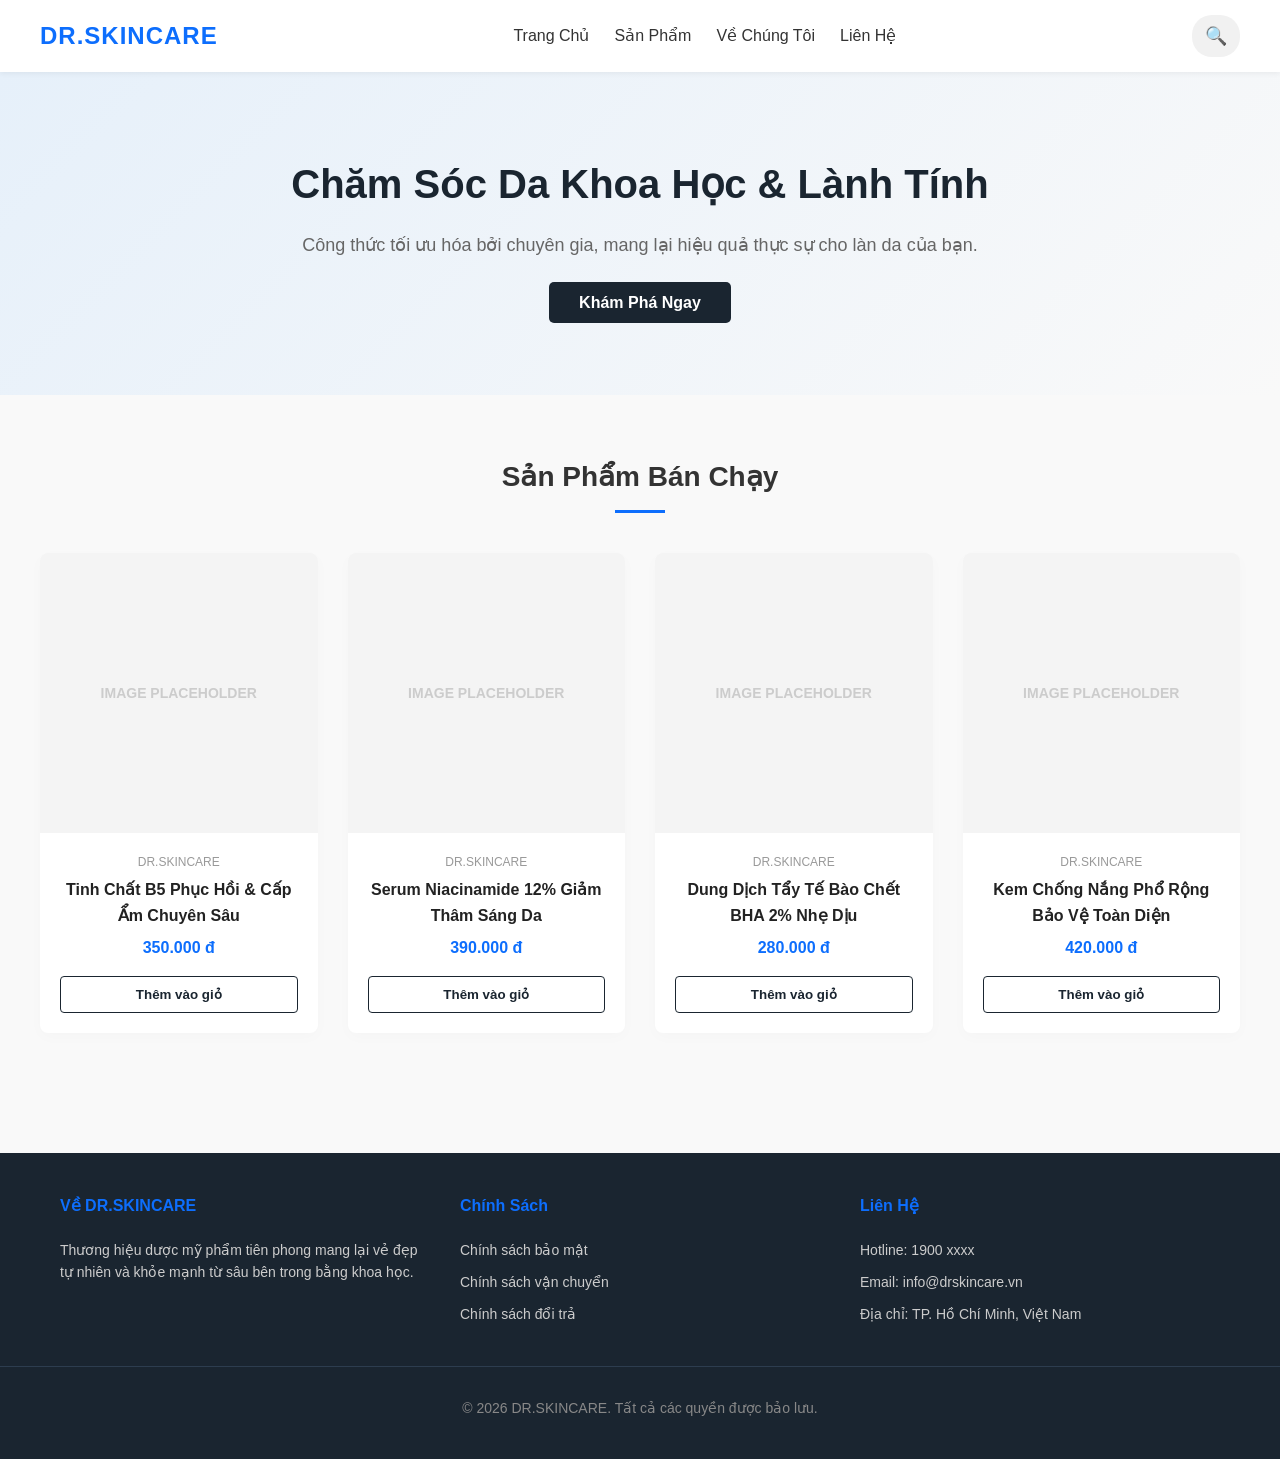
==== index.html @ 5483edde "sua file html" ====
<!DOCTYPE html>
<html lang="vi">
<head>
    <meta charset="UTF-8">
    <meta name="viewport" content="width=device-width, initial-scale=1.0">
    <link rel="stylesheet" href="style.css">
    <!-- Giao Diện Cửa Hàng Mỹ Phẩm Dược Mỹ Phẩm -->
    <title>Trang Chủ</title>
    
</head>
<body>

    <header>
        <div class="container navbar">
            <div class="logo">DR.SKINCARE</div>
            <nav class="nav-links">
                <a href="#">Trang Chủ</a>
                <a href="#">Sản Phẩm</a>
                <a href="#">Về Chúng Tôi</a>
                <a href="#">Liên Hệ</a>
            </nav>
            <!-- có thể trỏ vào tìm kiếm -->
        <div class="search-box">
            <input type="text" class="search-input" placeholder="Tìm kiếm mỹ phẩm...">
            <button class="search-btn">🔍</button>
        </div>

            <!-- test thử -->
            <!-- <div class="nav-icons">
                <span>🔍</span>
                <span>🛒 (0)</span>
            </div> -->
        </div>
    </header>

    <section class="hero">
        <div class="container hero-content">
            <h1>Chăm Sóc Da Khoa Học & Lành Tính</h1>
            <p>Công thức tối ưu hóa bởi chuyên gia, mang lại hiệu quả thực sự cho làn da của bạn.</p>
            <a href="#" class="btn-shop">Khám Phá Ngay</a>
        </div>
    </section>

    <section class="products-section container">
        <h2 class="section-title">Sản Phẩm Bán Chạy</h2>
        
        <div class="product-grid">
            
            <div class="product-card">
                <div class="product-image"></div>
                <div class="product-info">
                    <span class="product-brand">Dr.Skincare</span>
                    <h3 class="product-name">Tinh Chất B5 Phục Hồi & Cấp Ẩm Chuyên Sâu</h3>
                    <div class="product-price">350.000 đ</div>
                    <button class="btn-add-cart">Thêm vào giỏ</button>
                </div>
            </div>

            <div class="product-card">
                <div class="product-image"></div>
                <div class="product-info">
                    <span class="product-brand">Dr.Skincare</span>
                    <h3 class="product-name">Serum Niacinamide 12% Giảm Thâm Sáng Da</h3>
                    <div class="product-price">390.000 đ</div>
                    <button class="btn-add-cart">Thêm vào giỏ</button>
                </div>
            </div>

            <div class="product-card">
                <div class="product-image"></div>
                <div class="product-info">
                    <span class="product-brand">Dr.Skincare</span>
                    <h3 class="product-name">Dung Dịch Tẩy Tế Bào Chết BHA 2% Nhẹ Dịu</h3>
                    <div class="product-price">280.000 đ</div>
                    <button class="btn-add-cart">Thêm vào giỏ</button>
                </div>
            </div>

            <div class="product-card">
                <div class="product-image"></div>
                <div class="product-info">
                    <span class="product-brand">Dr.Skincare</span>
                    <h3 class="product-name">Kem Chống Nắng Phổ Rộng Bảo Vệ Toàn Diện</h3>
                    <div class="product-price">420.000 đ</div>
                    <button class="btn-add-cart">Thêm vào giỏ</button>
                </div>
            </div>

        </div>
    </section>

    <footer>
        <div class="container footer-grid">
            <div class="footer-col">
                <h4>Về DR.SKINCARE</h4>
                <p style="color: #ccc;">Thương hiệu dược mỹ phẩm tiên phong mang lại vẻ đẹp tự nhiên và khỏe mạnh từ sâu bên trong bằng khoa học.</p>
            </div>
            <div class="footer-col">
                <h4>Chính Sách</h4>
                <ul>
                    <li><a href="#">Chính sách bảo mật</a></li>
                    <li><a href="#">Chính sách vận chuyển</a></li>
                    <li><a href="#">Chính sách đổi trả</a></li>
                </ul>
            </div>
            <div class="footer-col">
                <h4>Liên Hệ</h4>
                <ul>
                    <li>Hotline: 1900 xxxx</li>
                    <li>Email: info@drskincare.vn</li>
                    <li>Địa chỉ: TP. Hồ Chí Minh, Việt Nam</li>
                </ul>
            </div>
        </div>
        <div class="footer-bottom">
            &copy; 2026 DR.SKINCARE. Tất cả các quyền được bảo lưu.
        </div>
    </footer>

</body>
</html>
---- style.css ----
/*GIAO DIỆN TRANG CHỦ*/

        /* --- CSS RESET & GENERAL STYLES --- */
        * {
            margin: 0;
            padding: 0;
            box-sizing: border-box;
            font-family: 'Segoe UI', Tahoma, Geneva, Verdana, sans-serif;
        }

        body {
            background-color: #f9f9f9;
            color: #333;
            line-height: 1.6;
        }

        a {
            text-transform: none;
            text-decoration: none;
            color: inherit;
        }

        li {
            list-style: none;
        }

        .container {
            max-width: 1200px;
            margin: 0 auto;
            padding: 0 20px;
        }

        /* --- HEADER & NAVIGATION --- */
        header {
            background-color: #ffffff;
            box-shadow: 0 2px 5px rgba(0,0,0,0.05);
            position: sticky;
            top: 0;
            z-index: 1000;
        }

        .navbar {
            display: flex;
            justify-content: space-between;
            align-items: center;
            padding: 15px 0;
        }

        .logo {
            font-size: 24px;
            font-weight: 700;
            color: #0d6efd; /* Màu chủ đạo xanh dương dịu kiểu dược mỹ phẩm */
            letter-spacing: 1px;
        }

        .nav-links {
            display: flex;
            gap: 25px;
        }

        .nav-links a {
            font-weight: 500;
            transition: color 0.3s;
        }

        .nav-links a:hover {
            color: #0d6efd;
        }

        .nav-icons {
            display: flex;
            gap: 20px;
            font-weight: 600;
            cursor: pointer;
        }

        /* --- HERO BANNER --- */
        .hero {
            background: linear-gradient(135deg, #e6f0fa 0%, #f9f9f9 100%);
            padding: 80px 0;
            text-align: center;
        }

        .hero-content h1 {
            font-size: 40px;
            margin-bottom: 15px;
            color: #1a2530;
        }

        .hero-content p {
            font-size: 18px;
            color: #666;
            margin-bottom: 30px;
        }

        .btn-shop {
            background-color: #1a2530;
            color: #fff;
            padding: 12px 30px;
            border-radius: 5px;
            font-weight: 600;
            transition: background 0.3s;
        }

        .btn-shop:hover {
            background-color: #0d6efd;
        }

        /* --- PRODUCT SECTION --- */
        .products-section {
            padding: 60px 0;
        }

        .section-title {
            text-align: center;
            font-size: 28px;
            margin-bottom: 40px;
            position: relative;
        }

        .section-title::after {
            content: '';
            display: block;
            width: 50px;
            height: 3px;
            background-color: #0d6efd;
            margin: 10px auto 0;
        }

        .product-grid {
            display: grid;
            grid-template-columns: repeat(auto-fill, minmax(260px, 1fr));
            gap: 30px;
        }

        .product-card {
            background-color: #fff;
            border-radius: 8px;
            overflow: hidden;
            box-shadow: 0 4px 15px rgba(0,0,0,0.02);
            transition: transform 0.3s, box-shadow 0.3s;
            display: flex;
            flex-direction: column;
            justify-content: space-between;
        }

        .product-card:hover {
            transform: translateY(-5px);
            box-shadow: 0 10px 20px rgba(0,0,0,0.08);
        }

        .product-image {
            background-color: #f4f4f4;
            height: 280px;
            display: flex;
            align-items: center;
            justify-content: center;
            position: relative;
            color: #aaa;
            font-size: 14px;
        }

        /* Giả lập hình ảnh bằng CSS vững chắc */
        .product-image::before {
            content: "IMAGE PLACEHOLDER";
            font-weight: bold;
            color: #ccc;
        }

        .product-info {
            padding: 20px;
            text-align: center;
        }

        .product-brand {
            font-size: 12px;
            color: #999;
            text-transform: uppercase;
            margin-bottom: 5px;
            display: block;
        }

        .product-name {
            font-size: 16px;
            font-weight: 600;
            color: #222;
            margin-bottom: 10px;
            height: 48px; /* Giới hạn 2 dòng chữ */
            overflow: hidden;
        }

        .product-price {
            font-size: 16px;
            color: #0d6efd;
            font-weight: 700;
            margin-bottom: 15px;
        }

        .btn-add-cart {
            width: 100%;
            background-color: transparent;
            border: 1px solid #1a2530;
            color: #1a2530;
            padding: 10px;
            border-radius: 4px;
            cursor: pointer;
            font-weight: 600;
            transition: all 0.3s;
        }

        .btn-add-cart:hover {
            background-color: #1a2530;
            color: #fff;
        }

        /* --- FOOTER --- */
        footer {
            background-color: #1a2530;
            color: #fff;
            padding: 40px 0;
            margin-top: 60px;
            font-size: 14px;
        }

        .footer-grid {
            display: grid;
            grid-template-columns: repeat(auto-fit, minmax(200px, 1fr));
            gap: 40px;
        }

        .footer-col h4 {
            font-size: 16px;
            margin-bottom: 20px;
            color: #0d6efd;
        }

        .footer-col ul li {
            margin-bottom: 10px;
            color: #ccc;
        }

        .footer-bottom {
            text-align: center;
            padding-top: 30px;
            margin-top: 30px;
            border-top: 1px solid #2d3d4f;
            color: #888;
        }

        /* Responsive di động */
        @media (max-width: 768px) {
            .nav-links {
                display: none; /* Ẩn menu trên mobile để đơn giản hóa */
            }
            .hero-content h1 {
                font-size: 28px;
            }
        }
/* Khung chứa thanh tìm kiếm */
.search-box {
    display: flex;
    align-items: center;
    position: relative;
    background-color: #f1f1f1;
    border-radius: 20px;
    padding: 5px;
    overflow: hidden;
}

/* Ô nhập liệu mặc định sẽ có chiều rộng bằng 0 (bị ẩn) */
.search-input {
    width: 0;
    border: none;
    outline: none;
    background: none;
    font-size: 14px;
    padding: 0;
    /* Tạo hiệu ứng chuyển động mượt mà trong 0.4 giây */
    transition: width 0.4s ease, padding 0.4s ease; 
}

/* Nút kính lúp */
.search-btn {
    background: none;
    border: none;
    cursor: pointer;
    font-size: 18px;
    padding: 5px 8px;
    display: flex;
    align-items: center;
    justify-content: center;
}

/* KHI RÊ CHUỘT VÀO: Ô nhập liệu tự động dài ra */
.search-box:hover .search-input,
.search-input:focus {
    width: 180px; /* Độ dài khi mở rộng ra */
    padding: 0 10px;
}
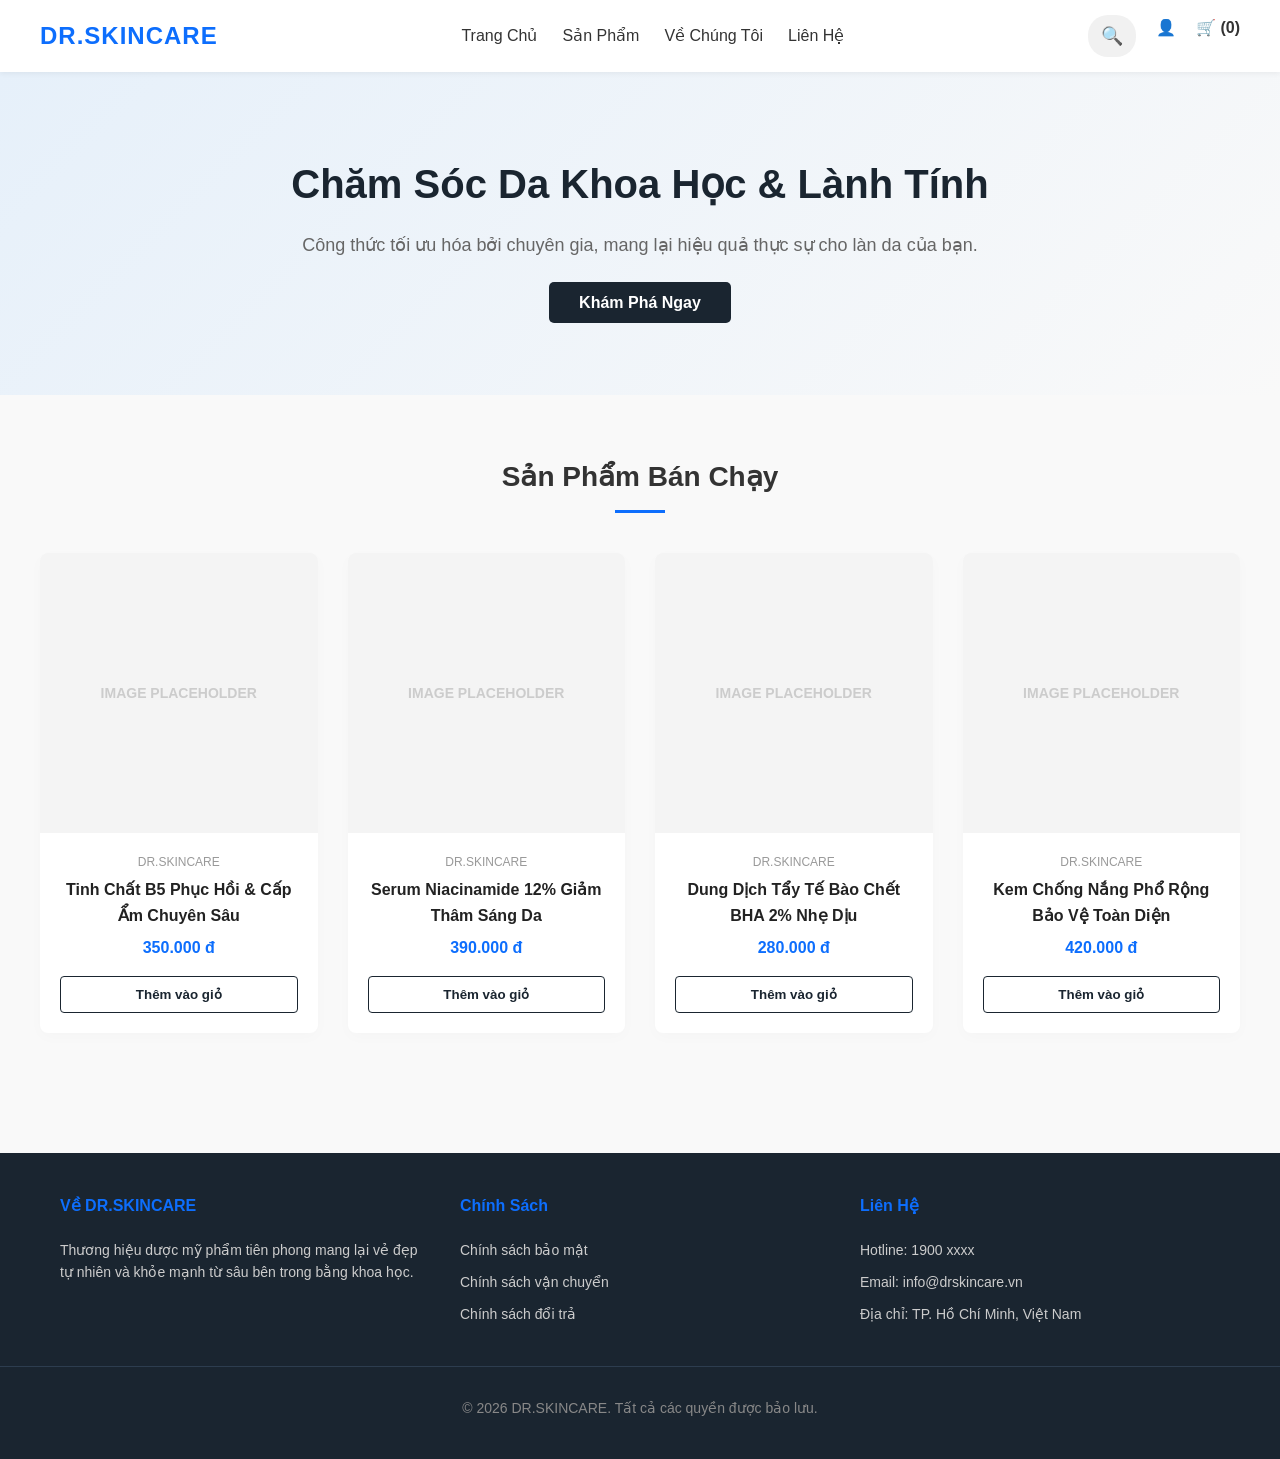
==== commit e26623b5: "sua lan 2" ====
--- a/index.html
+++ b/index.html
@@ -11,27 +11,33 @@
 <body>
 
     <header>
-        <div class="container navbar">
-            <div class="logo">DR.SKINCARE</div>
-            <nav class="nav-links">
-                <a href="#">Trang Chủ</a>
-                <a href="#">Sản Phẩm</a>
-                <a href="#">Về Chúng Tôi</a>
-                <a href="#">Liên Hệ</a>
-            </nav>
-            <!-- có thể trỏ vào tìm kiếm -->
-        <div class="search-box">
-            <input type="text" class="search-input" placeholder="Tìm kiếm mỹ phẩm...">
-            <button class="search-btn">🔍</button>
-        </div>
+    <div class="container navbar">
+        <div class="logo">DR.SKINCARE</div>
 
-            <!-- test thử -->
-            <!-- <div class="nav-icons">
-                <span>🔍</span>
-                <span>🛒 (0)</span>
+        <ul class="nav-links">
+            <li><a href="index.html">Trang Chủ</a></li>
+            <li><a href="product.html">Sản Phẩm</a></li>
+            <li><a href="#">Về Chúng Tôi</a></li>
+            <li><a href="#">Liên Hệ</a></li>
+        </ul>
+
+        <div class="nav-icons">
+            <div class="search-box">
+                <input type="text" class="search-input" placeholder="Tìm kiếm...">
+                <button class="search-btn">🔍</button>
+            </div>
+            
+            <a href="#" class="account-btn">👤</a>
+
+            <a href="#" class="cart-btn">🛒 (0)</a>
+            <!-- <div class="auth-buttons">
+                <a href="#" class="btn-signin">Sign In</a>
+                <span class="auth-divider">/</span>
+                <a href="#" class="btn-signup">Sign Up</a>
             </div> -->
         </div>
-    </header>
+    </div>
+</header>
 
     <section class="hero">
         <div class="container hero-content">
--- a/style.css
+++ b/style.css
@@ -1,4 +1,4 @@
-/*GIAO DIỆN TRANG CHỦ*/
+/* GIAO DIỆN TRANG CHỦ */
 
         /* --- CSS RESET & GENERAL STYLES --- */
         * {
@@ -297,3 +297,223 @@
     width: 180px; /* Độ dài khi mở rộng ra */
     padding: 0 10px;
 }
+
+/* ==========================================================================
+   CSS DÀNH RIÊNG CHO TRANG SẢN PHẨM (PRODUCT LISTING PAGE)
+   ========================================================================== */
+
+/* 1. Thanh điều hướng phụ (Breadcrumb) */
+.breadcrumb-container {
+    background-color: #f1f5f9;
+    padding: 12px 0;
+    font-size: 14px;
+    border-bottom: 1px solid #e2e8f0;
+}
+
+.breadcrumb {
+    max-width: 1200px;
+    margin: 0 auto;
+    padding: 0 20px;
+    color: #64748b;
+}
+
+.breadcrumb a {
+    color: #475569;
+    text-decoration: none;
+    transition: color 0.2s ease;
+}
+
+.breadcrumb a:hover {
+    color: #0d6efd;
+}
+
+.breadcrumb span {
+    color: #1e293b;
+    font-weight: 500;
+}
+
+/* 2. Bố cục chính Grid 2 cột: Sidebar Bộ lọc & Vùng sản phẩm */
+.product-page-layout {
+    display: grid;
+    grid-template-columns: 260px 1fr;
+    gap: 40px;
+    max-width: 1200px;
+    margin: 40px auto;
+    padding: 0 20px; /* Sửa lỗi chạm sát mép màn hình */
+}
+
+/* 3. Bộ lọc bên trái (Sidebar Filter) */
+.sidebar-filter {
+    background-color: #ffffff;
+    padding: 24px;
+    border-radius: 12px;
+    height: fit-content;
+    box-shadow: 0 4px 6px -1px rgba(0, 0, 0, 0.05), 0 2px 4px -1px rgba(0, 0, 0, 0.03);
+    border: 1px solid #f1f5f9;
+}
+
+.filter-section {
+    margin-bottom: 32px;
+}
+
+.filter-section:last-child {
+    margin-bottom: 0;
+}
+
+.filter-section h3 {
+    font-size: 16px;
+    font-weight: 600;
+    color: #0f172a;
+    margin-bottom: 16px;
+    padding-bottom: 8px;
+    border-bottom: 1px solid #f1f5f9;
+    position: relative;
+}
+
+/* Thanh gạch dưới tiêu đề bộ lọc */
+.filter-section h3::after {
+    content: '';
+    position: absolute;
+    bottom: -1px;
+    left: 0;
+    width: 40px;
+    height: 2px;
+    background-color: #0d6efd;
+}
+
+.filter-section ul li {
+    margin-bottom: 12px;
+    font-size: 14px;
+    color: #334155;
+    list-style: none;
+}
+
+.filter-section ul li label {
+    display: flex;
+    align-items: center;
+    gap: 10px;
+    cursor: pointer;
+    user-select: none;
+}
+
+.filter-section ul li input[type="checkbox"],
+.filter-section ul li input[type="radio"] {
+    width: 16px;
+    height: 16px;
+    cursor: pointer;
+    accent-color: #0d6efd; /* Ép màu xanh đồng bộ thương hiệu */
+}
+
+/* 4. Vùng nội dung sản phẩm bên phải */
+.product-content {
+    display: flex;
+    flex-direction: column;
+}
+
+/* Thanh công cụ sắp xếp (Toolbar) */
+.product-toolbar {
+    display: flex;
+    justify-content: space-between;
+    align-items: center;
+    margin-bottom: 24px;
+    padding-bottom: 16px;
+    border-bottom: 1px solid #e2e8f0;
+}
+
+.product-count {
+    font-size: 15px;
+    color: #475569;
+}
+
+.product-count strong {
+    color: #0f172a;
+}
+
+.sort-options {
+    display: flex;
+    align-items: center;
+    gap: 12px;
+    font-size: 14px;
+    color: #475569;
+}
+
+.sort-options select {
+    padding: 8px 16px;
+    border: 1px solid #cbd5e1;
+    border-radius: 6px;
+    outline: none;
+    background-color: #ffffff;
+    color: #1e293b;
+    cursor: pointer;
+    font-weight: 500;
+    transition: border-color 0.2s;
+}
+
+.sort-options select:focus {
+    border-color: #0d6efd;
+}
+
+/* Khối điều hướng Phân trang (Pagination) */
+.pagination {
+    display: flex;
+    justify-content: center;
+    gap: 8px;
+    margin-top: 48px;
+}
+
+.page-item {
+    display: inline-flex;
+    align-items: center;
+    justify-content: center;
+    min-width: 40px;
+    height: 40px;
+    padding: 0 6px;
+    border: 1px solid #e2e8f0;
+    background-color: #ffffff;
+    color: #475569;
+    border-radius: 6px;
+    font-weight: 600;
+    font-size: 14px;
+    text-decoration: none;
+    transition: all 0.2s ease;
+}
+
+.page-item:hover {
+    border-color: #cbd5e1;
+    color: #0f172a;
+    background-color: #f8fafc;
+}
+
+.page-item.active {
+    background-color: #0d6efd;
+    color: #ffffff;
+    border-color: #0d6efd;
+}
+
+/* 5. Responsive tối ưu hiển thị cho Mobile & Tablet */
+@media (max-width: 992px) {
+    .product-page-layout {
+        grid-template-columns: 1fr; /* Chuyển thành 1 cột đứng */
+        gap: 24px;
+        margin: 24px auto;
+    }
+    .sidebar-filter {
+        display: none; /* Tạm thời ẩn bộ lọc sidebar trên mobile để tránh chật màn hình */
+    }
+}
+
+@media (max-width: 576px) {
+    .product-toolbar {
+        flex-direction: column;
+        align-items: flex-start;
+        gap: 12px;
+    }
+    .sort-options {
+        width: 100%;
+        justify-content: space-between;
+    }
+    .sort-options select {
+        flex-grow: 1;
+        max-width: 200px;
+    }
+}
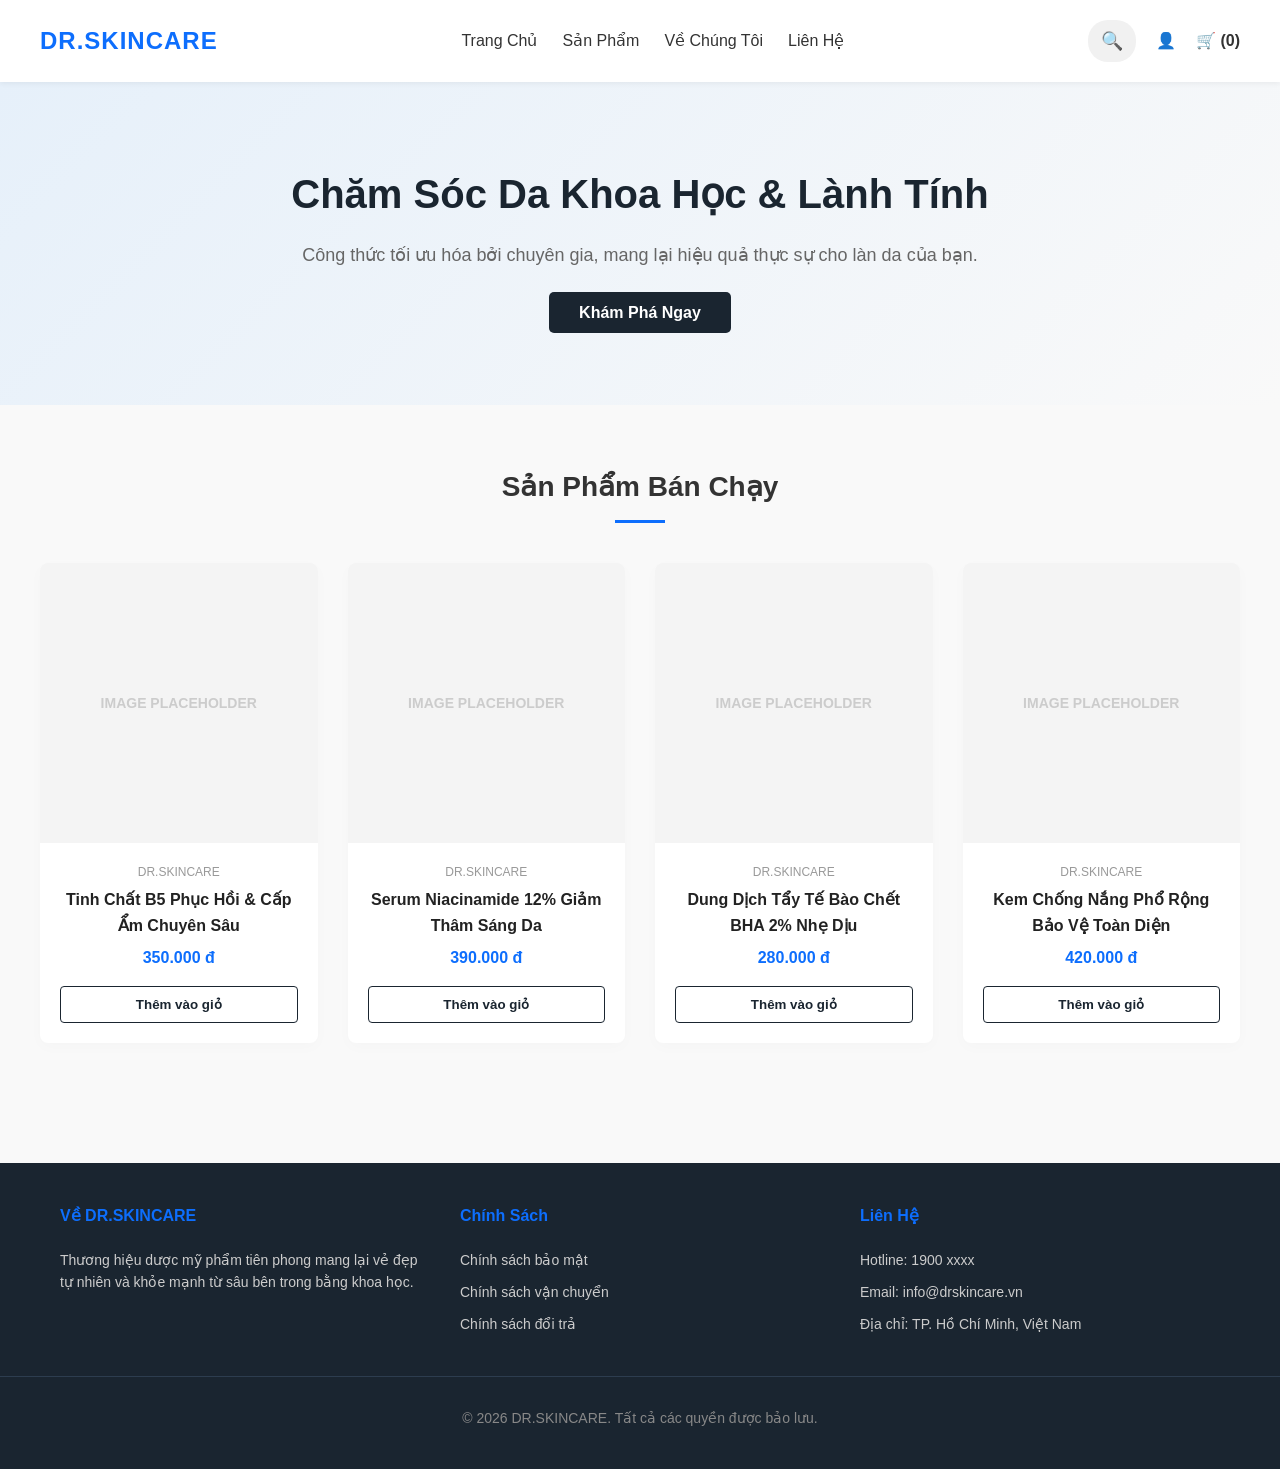
==== commit 2b590aae: "sua lan 3" ====
--- a/index.html
+++ b/index.html
@@ -30,11 +30,6 @@
             <a href="#" class="account-btn">👤</a>
 
             <a href="#" class="cart-btn">🛒 (0)</a>
-            <!-- <div class="auth-buttons">
-                <a href="#" class="btn-signin">Sign In</a>
-                <span class="auth-divider">/</span>
-                <a href="#" class="btn-signup">Sign Up</a>
-            </div> -->
         </div>
     </div>
 </header>
--- a/style.css
+++ b/style.css
@@ -39,13 +39,21 @@
             z-index: 1000;
         }
 
-        .navbar {
+        /* .navbar {
             display: flex;
             justify-content: space-between;
             align-items: center;
             padding: 15px 0;
-        }
-
+        } */
+
+        .navbar {
+    display: flex;
+    justify-content: space-between;
+    align-items: center;
+    padding: 20px 0; /* Tăng padding một chút để header thoáng hơn */
+    min-height: 70px; /* Ép một chiều cao tối thiểu cố định cho thanh điều hướng */
+    width: 100%;
+}
         .logo {
             font-size: 24px;
             font-weight: 700;
@@ -67,8 +75,16 @@
             color: #0d6efd;
         }
 
+        /* .nav-icons {
+            display: flex;
+            gap: 20px;
+            font-weight: 600;
+            cursor: pointer;
+        } */
+        
         .nav-icons {
             display: flex;
+            align-items: center; /* Thêm dòng này để căn giữa các icon với nhau */
             gap: 20px;
             font-weight: 600;
             cursor: pointer;
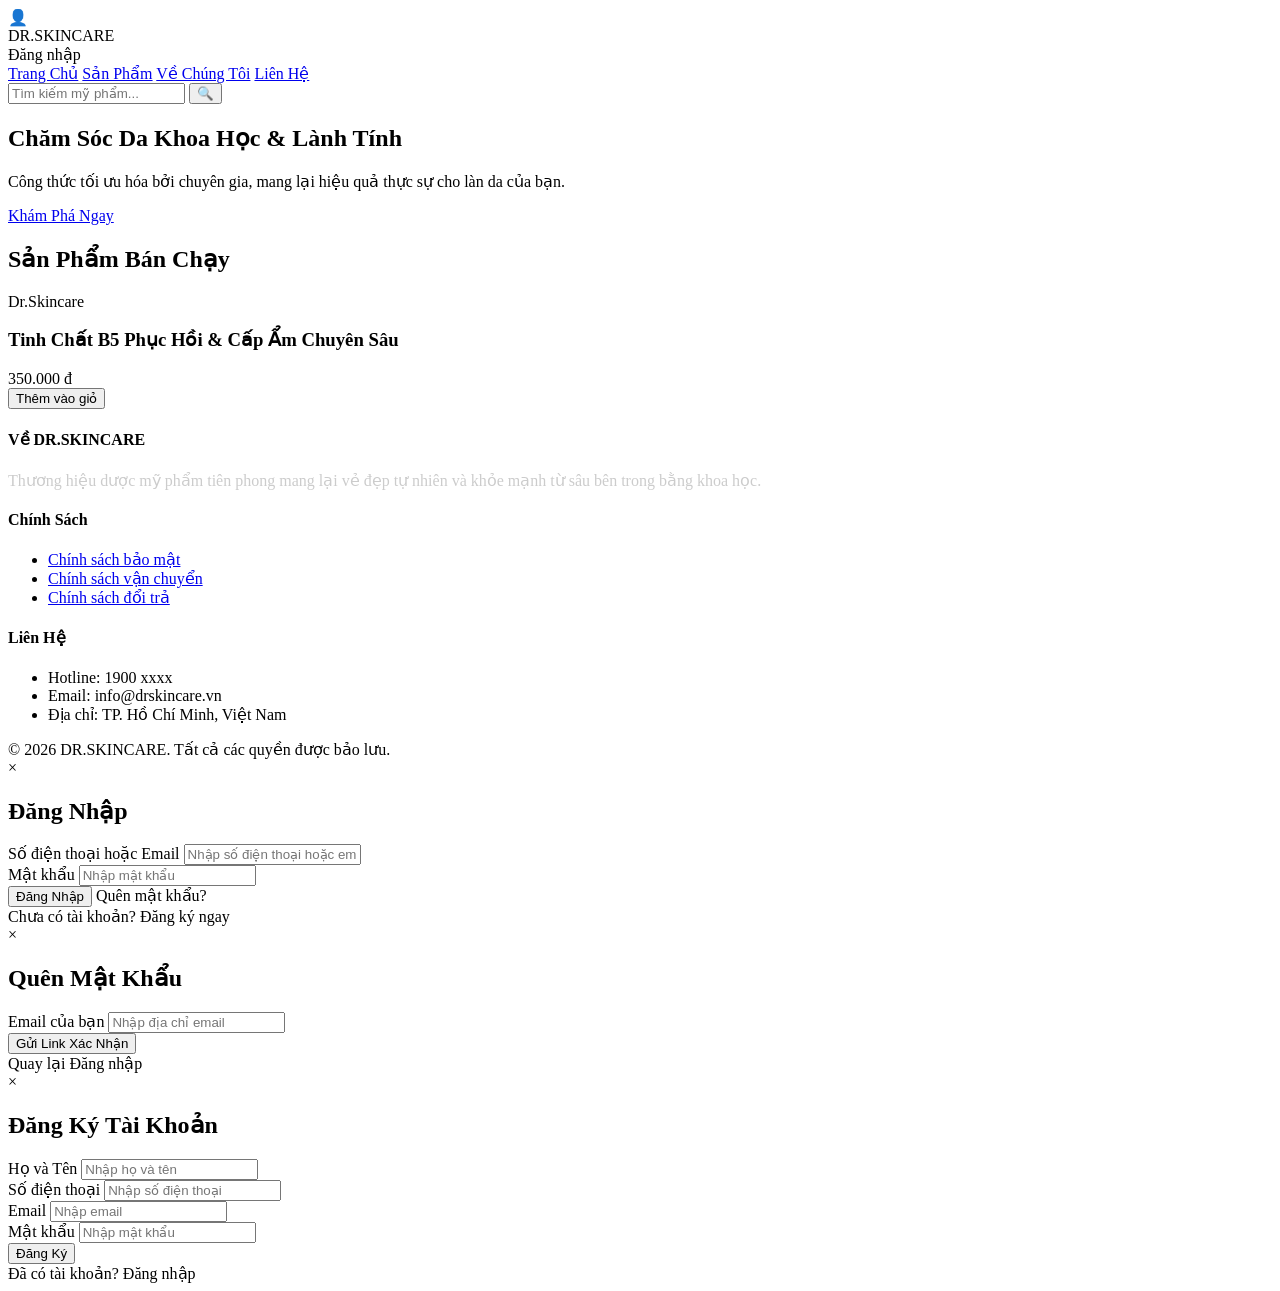
==== commit 8aada4e9: "sua lan dau" ====
--- a/index.html
+++ b/index.html
@@ -3,37 +3,35 @@
 <head>
     <meta charset="UTF-8">
     <meta name="viewport" content="width=device-width, initial-scale=1.0">
-    <link rel="stylesheet" href="style.css">
-    <!-- Giao Diện Cửa Hàng Mỹ Phẩm Dược Mỹ Phẩm -->
     <title>Trang Chủ</title>
+    <link rel="stylesheet" href="index.css">
     
 </head>
 <body>
-
     <header>
-    <div class="container navbar">
-        <div class="logo">DR.SKINCARE</div>
-
-        <ul class="nav-links">
-            <li><a href="index.html">Trang Chủ</a></li>
-            <li><a href="product.html">Sản Phẩm</a></li>
-            <li><a href="#">Về Chúng Tôi</a></li>
-            <li><a href="#">Liên Hệ</a></li>
-        </ul>
-
-        <div class="nav-icons">
+        <div class="container navbar">
+            <!-- ICON NGƯỜI + LOGO -->
+            <div class="logo-container" onclick="showLoginModal()">
+                <span class="user-icon">👤</span>
+                <div class="logo">DR.SKINCARE</div>
+                <span class="tooltip">Đăng nhập</span>
+            </div>
+           
+            <nav class="nav-links">
+                <a href="./index.html">Trang Chủ</a>
+                <a href="./product.html">Sản Phẩm</a>
+                <a href="#">Về Chúng Tôi</a>
+                <a href="#">Liên Hệ</a>
+            </nav>
+           
             <div class="search-box">
-                <input type="text" class="search-input" placeholder="Tìm kiếm...">
+                <input type="text" class="search-input" placeholder="Tìm kiếm mỹ phẩm...">
                 <button class="search-btn">🔍</button>
             </div>
-            
-            <a href="#" class="account-btn">👤</a>
+        </div>
+    </header>
 
-            <a href="#" class="cart-btn">🛒 (0)</a>
-        </div>
-    </div>
-</header>
-
+    <!-- Nội dung trang -->
     <section class="hero">
         <div class="container hero-content">
             <h1>Chăm Sóc Da Khoa Học & Lành Tính</h1>
@@ -44,9 +42,7 @@
 
     <section class="products-section container">
         <h2 class="section-title">Sản Phẩm Bán Chạy</h2>
-        
         <div class="product-grid">
-            
             <div class="product-card">
                 <div class="product-image"></div>
                 <div class="product-info">
@@ -56,37 +52,7 @@
                     <button class="btn-add-cart">Thêm vào giỏ</button>
                 </div>
             </div>
-
-            <div class="product-card">
-                <div class="product-image"></div>
-                <div class="product-info">
-                    <span class="product-brand">Dr.Skincare</span>
-                    <h3 class="product-name">Serum Niacinamide 12% Giảm Thâm Sáng Da</h3>
-                    <div class="product-price">390.000 đ</div>
-                    <button class="btn-add-cart">Thêm vào giỏ</button>
-                </div>
-            </div>
-
-            <div class="product-card">
-                <div class="product-image"></div>
-                <div class="product-info">
-                    <span class="product-brand">Dr.Skincare</span>
-                    <h3 class="product-name">Dung Dịch Tẩy Tế Bào Chết BHA 2% Nhẹ Dịu</h3>
-                    <div class="product-price">280.000 đ</div>
-                    <button class="btn-add-cart">Thêm vào giỏ</button>
-                </div>
-            </div>
-
-            <div class="product-card">
-                <div class="product-image"></div>
-                <div class="product-info">
-                    <span class="product-brand">Dr.Skincare</span>
-                    <h3 class="product-name">Kem Chống Nắng Phổ Rộng Bảo Vệ Toàn Diện</h3>
-                    <div class="product-price">420.000 đ</div>
-                    <button class="btn-add-cart">Thêm vào giỏ</button>
-                </div>
-            </div>
-
+            <!-- Thêm các product-card khác nếu cần -->
         </div>
     </section>
 
@@ -118,5 +84,71 @@
         </div>
     </footer>
 
+    <!-- MODALS -->
+    <div id="loginModal" class="modal">
+        <div class="modal-content">
+            <span class="modal-close" onclick="closeAllModals()">×</span>
+            <h2>Đăng Nhập</h2>
+            <div class="form-group">
+                <label>Số điện thoại hoặc Email</label>
+                <input type="text" class="form-input" id="login-username" placeholder="Nhập số điện thoại hoặc email">
+            </div>
+            <div class="form-group">
+                <label>Mật khẩu</label>
+                <input type="password" class="form-input" id="login-password" placeholder="Nhập mật khẩu">
+            </div>
+            <button class="btn-primary" onclick="handleLogin()">Đăng Nhập</button>
+            <span class="link-text" onclick="showForgotModal()">Quên mật khẩu?</span>
+            <div class="switch-auth">
+                Chưa có tài khoản?
+                <span class="link-text" onclick="showRegisterModal()" style="display:inline;">Đăng ký ngay</span>
+            </div>
+        </div>
+    </div>
+
+    <div id="forgotModal" class="modal">
+        <div class="modal-content">
+            <span class="modal-close" onclick="closeAllModals()">×</span>
+            <h2>Quên Mật Khẩu</h2>
+            <div class="form-group">
+                <label>Email của bạn</label>
+                <input type="email" class="form-input" id="forgot-email" placeholder="Nhập địa chỉ email">
+            </div>
+            <button class="btn-primary" onclick="sendResetLink()">Gửi Link Xác Nhận</button>
+            <div class="switch-auth">
+                Quay lại
+                <span class="link-text" onclick="showLoginModal()" style="display:inline;">Đăng nhập</span>
+            </div>
+        </div>
+    </div>
+
+    <div id="registerModal" class="modal">
+        <div class="modal-content">
+            <span class="modal-close" onclick="closeAllModals()">×</span>
+            <h2>Đăng Ký Tài Khoản</h2>
+            <div class="form-group">
+                <label>Họ và Tên</label>
+                <input type="text" class="form-input" id="reg-name" placeholder="Nhập họ và tên">
+            </div>
+            <div class="form-group">
+                <label>Số điện thoại</label>
+                <input type="text" class="form-input" id="reg-phone" placeholder="Nhập số điện thoại">
+            </div>
+            <div class="form-group">
+                <label>Email</label>
+                <input type="email" class="form-input" id="reg-email" placeholder="Nhập email">
+            </div>
+            <div class="form-group">
+                <label>Mật khẩu</label>
+                <input type="password" class="form-input" id="reg-password" placeholder="Nhập mật khẩu">
+            </div>
+            <button class="btn-primary" onclick="handleRegister()">Đăng Ký</button>
+            <div class="switch-auth">
+                Đã có tài khoản?
+                <span class="link-text" onclick="showLoginModal()" style="display:inline;">Đăng nhập</span>
+            </div>
+        </div>
+    </div>
+    <script src="index.js"></script>
 </body>
-</html>+</html>
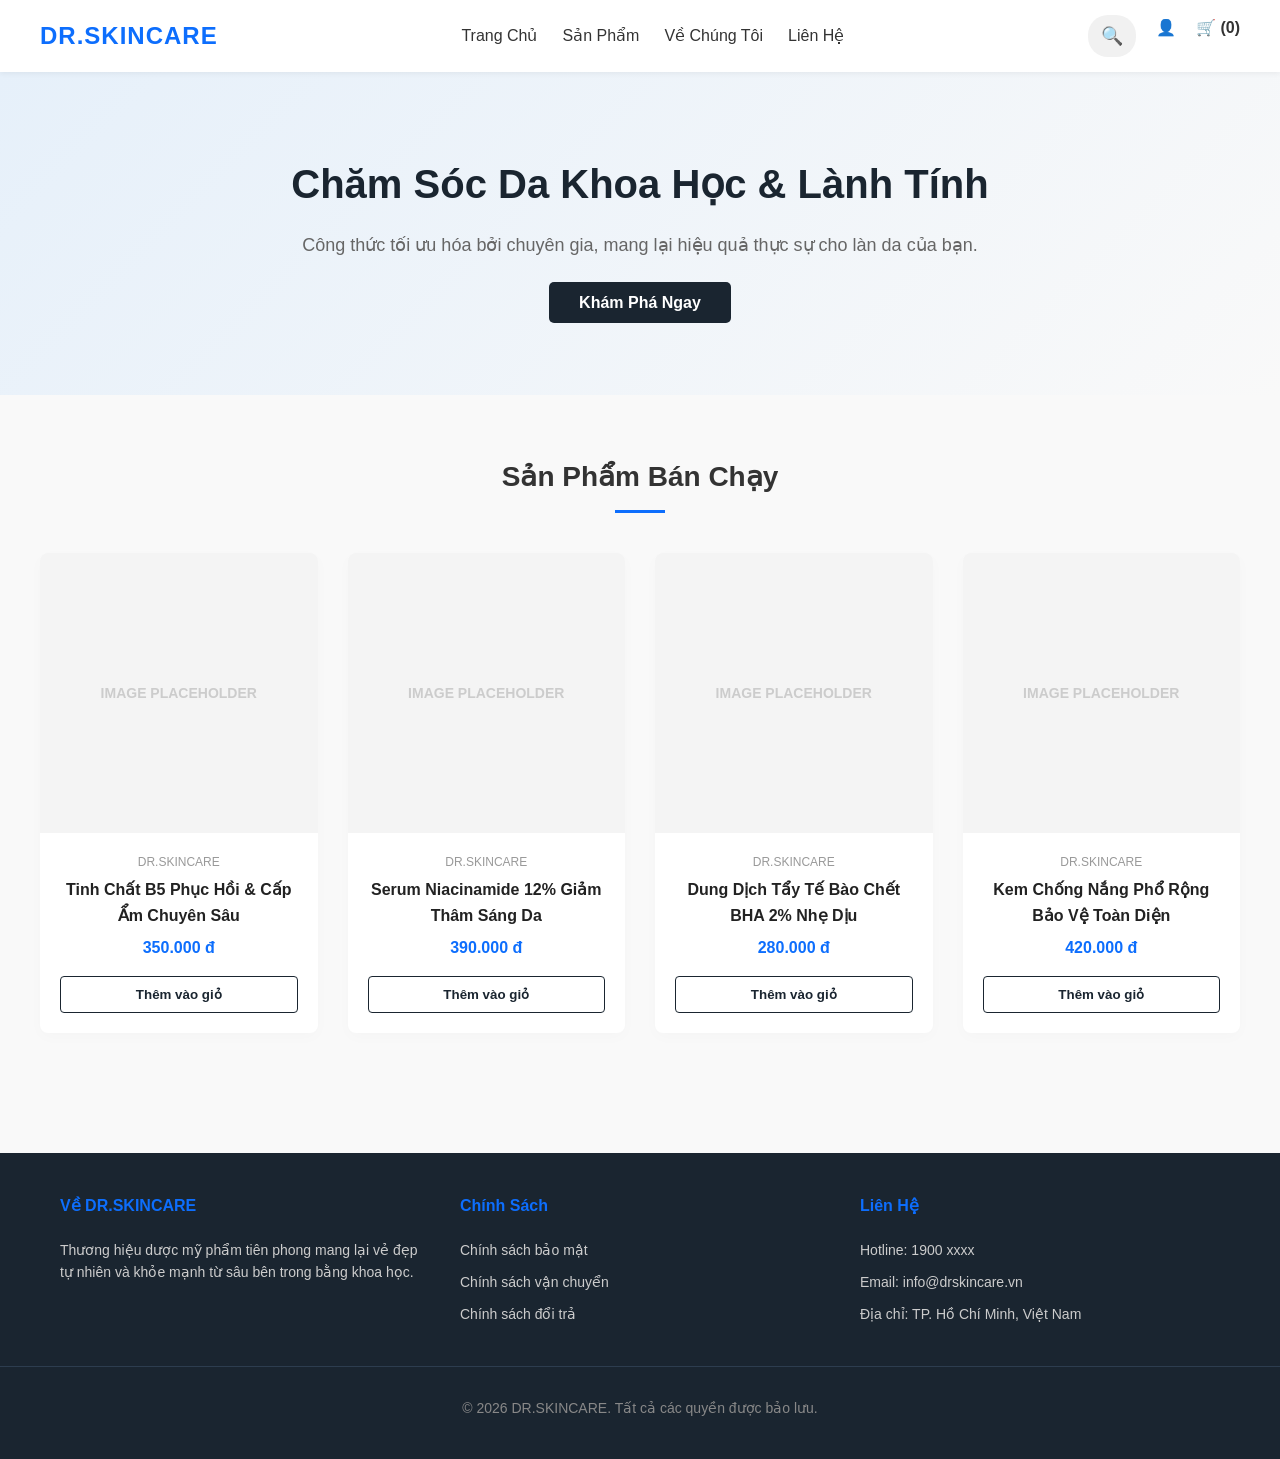
==== commit 437391d6: "update html" ====
--- a/index.html
+++ b/index.html
@@ -3,35 +3,37 @@
 <head>
     <meta charset="UTF-8">
     <meta name="viewport" content="width=device-width, initial-scale=1.0">
+    <link rel="stylesheet" href="style.css">
+    <!-- Giao Diện Cửa Hàng Mỹ Phẩm Dược Mỹ Phẩm -->
     <title>Trang Chủ</title>
-    <link rel="stylesheet" href="index.css">
     
 </head>
 <body>
+
     <header>
-        <div class="container navbar">
-            <!-- ICON NGƯỜI + LOGO -->
-            <div class="logo-container" onclick="showLoginModal()">
-                <span class="user-icon">👤</span>
-                <div class="logo">DR.SKINCARE</div>
-                <span class="tooltip">Đăng nhập</span>
-            </div>
-           
-            <nav class="nav-links">
-                <a href="./index.html">Trang Chủ</a>
-                <a href="./product.html">Sản Phẩm</a>
-                <a href="#">Về Chúng Tôi</a>
-                <a href="#">Liên Hệ</a>
-            </nav>
-           
+    <div class="container navbar">
+        <div class="logo">DR.SKINCARE</div>
+
+        <ul class="nav-links">
+            <li><a href="./index.html" target="_self">Trang Chủ</a></li>
+            <li><a href="./product.html">Sản Phẩm</a></li>
+            <li><a href="#">Về Chúng Tôi</a></li>
+            <li><a href="#">Liên Hệ</a></li>
+        </ul>
+
+        <div class="nav-icons">
             <div class="search-box">
-                <input type="text" class="search-input" placeholder="Tìm kiếm mỹ phẩm...">
+                <input type="text" class="search-input" placeholder="Tìm kiếm...">
                 <button class="search-btn">🔍</button>
             </div>
+            <!-- thêm icon tài khoản -->
+            <a href="#" class="account-btn">👤</a>
+
+            <a href="./order.html" class="cart-btn">🛒 (0)</a>
         </div>
-    </header>
+    </div>
+</header>
 
-    <!-- Nội dung trang -->
     <section class="hero">
         <div class="container hero-content">
             <h1>Chăm Sóc Da Khoa Học & Lành Tính</h1>
@@ -42,7 +44,9 @@
 
     <section class="products-section container">
         <h2 class="section-title">Sản Phẩm Bán Chạy</h2>
+        
         <div class="product-grid">
+            
             <div class="product-card">
                 <div class="product-image"></div>
                 <div class="product-info">
@@ -52,7 +56,37 @@
                     <button class="btn-add-cart">Thêm vào giỏ</button>
                 </div>
             </div>
-            <!-- Thêm các product-card khác nếu cần -->
+
+            <div class="product-card">
+                <div class="product-image"></div>
+                <div class="product-info">
+                    <span class="product-brand">Dr.Skincare</span>
+                    <h3 class="product-name">Serum Niacinamide 12% Giảm Thâm Sáng Da</h3>
+                    <div class="product-price">390.000 đ</div>
+                    <button class="btn-add-cart">Thêm vào giỏ</button>
+                </div>
+            </div>
+
+            <div class="product-card">
+                <div class="product-image"></div>
+                <div class="product-info">
+                    <span class="product-brand">Dr.Skincare</span>
+                    <h3 class="product-name">Dung Dịch Tẩy Tế Bào Chết BHA 2% Nhẹ Dịu</h3>
+                    <div class="product-price">280.000 đ</div>
+                    <button class="btn-add-cart">Thêm vào giỏ</button>
+                </div>
+            </div>
+
+            <div class="product-card">
+                <div class="product-image"></div>
+                <div class="product-info">
+                    <span class="product-brand">Dr.Skincare</span>
+                    <h3 class="product-name">Kem Chống Nắng Phổ Rộng Bảo Vệ Toàn Diện</h3>
+                    <div class="product-price">420.000 đ</div>
+                    <button class="btn-add-cart">Thêm vào giỏ</button>
+                </div>
+            </div>
+
         </div>
     </section>
 
@@ -84,71 +118,5 @@
         </div>
     </footer>
 
-    <!-- MODALS -->
-    <div id="loginModal" class="modal">
-        <div class="modal-content">
-            <span class="modal-close" onclick="closeAllModals()">×</span>
-            <h2>Đăng Nhập</h2>
-            <div class="form-group">
-                <label>Số điện thoại hoặc Email</label>
-                <input type="text" class="form-input" id="login-username" placeholder="Nhập số điện thoại hoặc email">
-            </div>
-            <div class="form-group">
-                <label>Mật khẩu</label>
-                <input type="password" class="form-input" id="login-password" placeholder="Nhập mật khẩu">
-            </div>
-            <button class="btn-primary" onclick="handleLogin()">Đăng Nhập</button>
-            <span class="link-text" onclick="showForgotModal()">Quên mật khẩu?</span>
-            <div class="switch-auth">
-                Chưa có tài khoản?
-                <span class="link-text" onclick="showRegisterModal()" style="display:inline;">Đăng ký ngay</span>
-            </div>
-        </div>
-    </div>
-
-    <div id="forgotModal" class="modal">
-        <div class="modal-content">
-            <span class="modal-close" onclick="closeAllModals()">×</span>
-            <h2>Quên Mật Khẩu</h2>
-            <div class="form-group">
-                <label>Email của bạn</label>
-                <input type="email" class="form-input" id="forgot-email" placeholder="Nhập địa chỉ email">
-            </div>
-            <button class="btn-primary" onclick="sendResetLink()">Gửi Link Xác Nhận</button>
-            <div class="switch-auth">
-                Quay lại
-                <span class="link-text" onclick="showLoginModal()" style="display:inline;">Đăng nhập</span>
-            </div>
-        </div>
-    </div>
-
-    <div id="registerModal" class="modal">
-        <div class="modal-content">
-            <span class="modal-close" onclick="closeAllModals()">×</span>
-            <h2>Đăng Ký Tài Khoản</h2>
-            <div class="form-group">
-                <label>Họ và Tên</label>
-                <input type="text" class="form-input" id="reg-name" placeholder="Nhập họ và tên">
-            </div>
-            <div class="form-group">
-                <label>Số điện thoại</label>
-                <input type="text" class="form-input" id="reg-phone" placeholder="Nhập số điện thoại">
-            </div>
-            <div class="form-group">
-                <label>Email</label>
-                <input type="email" class="form-input" id="reg-email" placeholder="Nhập email">
-            </div>
-            <div class="form-group">
-                <label>Mật khẩu</label>
-                <input type="password" class="form-input" id="reg-password" placeholder="Nhập mật khẩu">
-            </div>
-            <button class="btn-primary" onclick="handleRegister()">Đăng Ký</button>
-            <div class="switch-auth">
-                Đã có tài khoản?
-                <span class="link-text" onclick="showLoginModal()" style="display:inline;">Đăng nhập</span>
-            </div>
-        </div>
-    </div>
-    <script src="index.js"></script>
 </body>
 </html>
--- a/style.css
+++ b/style.css
@@ -0,0 +1,653 @@
+/* GIAO DIỆN TRANG CHỦ */
+
+        /* --- CSS RESET & GENERAL STYLES --- */
+        * {
+            margin: 0;
+            padding: 0;
+            box-sizing: border-box;
+            font-family: 'Segoe UI', Tahoma, Geneva, Verdana, sans-serif;
+        }
+
+        body {
+            background-color: #f9f9f9;
+            color: #333;
+            line-height: 1.6;
+        }
+
+        a {
+            text-transform: none;
+            text-decoration: none;
+            color: inherit;
+        }
+
+        li {
+            list-style: none;
+        }
+
+        .container {
+            max-width: 1200px;
+            margin: 0 auto;
+            padding: 0 20px;
+        }
+
+        /* --- HEADER & NAVIGATION --- */
+        header {
+            background-color: #ffffff;
+            box-shadow: 0 2px 5px rgba(0,0,0,0.05);
+            position: sticky;
+            top: 0;
+            z-index: 1000;
+        }
+
+        .navbar {
+            display: flex;
+            justify-content: space-between;
+            align-items: center;
+            padding: 15px 0;
+        }
+
+        .logo {
+            font-size: 24px;
+            font-weight: 700;
+            color: #0d6efd; /* Màu chủ đạo xanh dương dịu kiểu dược mỹ phẩm */
+            letter-spacing: 1px;
+        }
+
+        .nav-links {
+            display: flex;
+            gap: 25px;
+        }
+
+        .nav-links a {
+            font-weight: 500;
+            transition: color 0.3s;
+        }
+
+        .nav-links a:hover {
+            color: #0d6efd;
+        }
+
+        .nav-icons {
+            display: flex;
+            gap: 20px;
+            font-weight: 600;
+            cursor: pointer;
+        }
+
+        /* --- HERO BANNER --- */
+        .hero {
+            background: linear-gradient(135deg, #e6f0fa 0%, #f9f9f9 100%);
+            padding: 80px 0;
+            text-align: center;
+        }
+
+        .hero-content h1 {
+            font-size: 40px;
+            margin-bottom: 15px;
+            color: #1a2530;
+        }
+
+        .hero-content p {
+            font-size: 18px;
+            color: #666;
+            margin-bottom: 30px;
+        }
+
+        .btn-shop {
+            background-color: #1a2530;
+            color: #fff;
+            padding: 12px 30px;
+            border-radius: 5px;
+            font-weight: 600;
+            transition: background 0.3s;
+        }
+
+        .btn-shop:hover {
+            background-color: #0d6efd;
+        }
+
+        /* --- PRODUCT SECTION --- */
+        .products-section {
+            padding: 60px 0;
+        }
+
+        .section-title {
+            text-align: center;
+            font-size: 28px;
+            margin-bottom: 40px;
+            position: relative;
+        }
+
+        .section-title::after {
+            content: '';
+            display: block;
+            width: 50px;
+            height: 3px;
+            background-color: #0d6efd;
+            margin: 10px auto 0;
+        }
+
+        .product-grid {
+            display: grid;
+            grid-template-columns: repeat(auto-fill, minmax(260px, 1fr));
+            gap: 30px;
+        }
+
+        .product-card {
+            background-color: #fff;
+            border-radius: 8px;
+            overflow: hidden;
+            box-shadow: 0 4px 15px rgba(0,0,0,0.02);
+            transition: transform 0.3s, box-shadow 0.3s;
+            display: flex;
+            flex-direction: column;
+            justify-content: space-between;
+        }
+
+        .product-card:hover {
+            transform: translateY(-5px);
+            box-shadow: 0 10px 20px rgba(0,0,0,0.08);
+        }
+
+        .product-image {
+            background-color: #f4f4f4;
+            height: 280px;
+            display: flex;
+            align-items: center;
+            justify-content: center;
+            position: relative;
+            color: #aaa;
+            font-size: 14px;
+        }
+
+        /* Giả lập hình ảnh bằng CSS vững chắc */
+        .product-image::before {
+            content: "IMAGE PLACEHOLDER";
+            font-weight: bold;
+            color: #ccc;
+        }
+
+        .product-info {
+            padding: 20px;
+            text-align: center;
+        }
+
+        .product-brand {
+            font-size: 12px;
+            color: #999;
+            text-transform: uppercase;
+            margin-bottom: 5px;
+            display: block;
+        }
+
+        .product-name {
+            font-size: 16px;
+            font-weight: 600;
+            color: #222;
+            margin-bottom: 10px;
+            height: 48px; /* Giới hạn 2 dòng chữ */
+            overflow: hidden;
+        }
+
+        .product-price {
+            font-size: 16px;
+            color: #0d6efd;
+            font-weight: 700;
+            margin-bottom: 15px;
+        }
+
+        .btn-add-cart {
+            width: 100%;
+            background-color: transparent;
+            border: 1px solid #1a2530;
+            color: #1a2530;
+            padding: 10px;
+            border-radius: 4px;
+            cursor: pointer;
+            font-weight: 600;
+            transition: all 0.3s;
+        }
+
+        .btn-add-cart:hover {
+            background-color: #1a2530;
+            color: #fff;
+        }
+
+        /* --- FOOTER --- */
+        footer {
+            background-color: #1a2530;
+            color: #fff;
+            padding: 40px 0;
+            margin-top: 60px;
+            font-size: 14px;
+        }
+
+        .footer-grid {
+            display: grid;
+            grid-template-columns: repeat(auto-fit, minmax(200px, 1fr));
+            gap: 40px;
+        }
+
+        .footer-col h4 {
+            font-size: 16px;
+            margin-bottom: 20px;
+            color: #0d6efd;
+        }
+
+        .footer-col ul li {
+            margin-bottom: 10px;
+            color: #ccc;
+        }
+
+        .footer-bottom {
+            text-align: center;
+            padding-top: 30px;
+            margin-top: 30px;
+            border-top: 1px solid #2d3d4f;
+            color: #888;
+        }
+
+        /* Responsive di động */
+        @media (max-width: 768px) {
+            .nav-links {
+                display: none; /* Ẩn menu trên mobile để đơn giản hóa */
+            }
+            .hero-content h1 {
+                font-size: 28px;
+            }
+        }
+/* Khung chứa thanh tìm kiếm */
+.search-box {
+    display: flex;
+    align-items: center;
+    position: relative;
+    background-color: #f1f1f1;
+    border-radius: 20px;
+    padding: 5px;
+    overflow: hidden;
+}
+
+/* Ô nhập liệu mặc định sẽ có chiều rộng bằng 0 (bị ẩn) */
+.search-input {
+    width: 0;
+    border: none;
+    outline: none;
+    background: none;
+    font-size: 14px;
+    padding: 0;
+    /* Tạo hiệu ứng chuyển động mượt mà trong 0.4 giây */
+    transition: width 0.4s ease, padding 0.4s ease; 
+}
+
+/* Nút kính lúp */
+.search-btn {
+    background: none;
+    border: none;
+    cursor: pointer;
+    font-size: 18px;
+    padding: 5px 8px;
+    display: flex;
+    align-items: center;
+    justify-content: center;
+}
+
+/* KHI RÊ CHUỘT VÀO: Ô nhập liệu tự động dài ra */
+.search-box:hover .search-input,
+.search-input:focus {
+    width: 180px; /* Độ dài khi mở rộng ra */
+    padding: 0 10px;
+}
+
+/* ==========================================================================
+   CSS DÀNH RIÊNG CHO TRANG SẢN PHẨM (PRODUCT LISTING PAGE)
+   ========================================================================== */
+
+/* 1. Thanh điều hướng phụ (Breadcrumb) */
+.breadcrumb-container {
+    background-color: #f1f5f9;
+    padding: 12px 0;
+    font-size: 14px;
+    border-bottom: 1px solid #e2e8f0;
+}
+
+.breadcrumb {
+    max-width: 1200px;
+    margin: 0 auto;
+    padding: 0 20px;
+    color: #64748b;
+}
+
+.breadcrumb a {
+    color: #475569;
+    text-decoration: none;
+    transition: color 0.2s ease;
+}
+
+.breadcrumb a:hover {
+    color: #0d6efd;
+}
+
+.breadcrumb span {
+    color: #1e293b;
+    font-weight: 500;
+}
+
+/* 2. Bố cục chính Grid 2 cột: Sidebar Bộ lọc & Vùng sản phẩm */
+.product-page-layout {
+    display: grid;
+    grid-template-columns: 260px 1fr;
+    gap: 40px;
+    max-width: 1200px;
+    margin: 40px auto;
+    padding: 0 20px; /* Sửa lỗi chạm sát mép màn hình */
+}
+
+/* 3. Bộ lọc bên trái (Sidebar Filter) */
+.sidebar-filter {
+    background-color: #ffffff;
+    padding: 24px;
+    border-radius: 12px;
+    height: fit-content;
+    box-shadow: 0 4px 6px -1px rgba(0, 0, 0, 0.05), 0 2px 4px -1px rgba(0, 0, 0, 0.03);
+    border: 1px solid #f1f5f9;
+}
+
+.filter-section {
+    margin-bottom: 32px;
+}
+
+.filter-section:last-child {
+    margin-bottom: 0;
+}
+
+.filter-section h3 {
+    font-size: 16px;
+    font-weight: 600;
+    color: #0f172a;
+    margin-bottom: 16px;
+    padding-bottom: 8px;
+    border-bottom: 1px solid #f1f5f9;
+    position: relative;
+}
+
+/* Thanh gạch dưới tiêu đề bộ lọc */
+.filter-section h3::after {
+    content: '';
+    position: absolute;
+    bottom: -1px;
+    left: 0;
+    width: 40px;
+    height: 2px;
+    background-color: #0d6efd;
+}
+
+.filter-section ul li {
+    margin-bottom: 12px;
+    font-size: 14px;
+    color: #334155;
+    list-style: none;
+}
+
+.filter-section ul li label {
+    display: flex;
+    align-items: center;
+    gap: 10px;
+    cursor: pointer;
+    user-select: none;
+}
+
+.filter-section ul li input[type="checkbox"],
+.filter-section ul li input[type="radio"] {
+    width: 16px;
+    height: 16px;
+    cursor: pointer;
+    accent-color: #0d6efd; /* Ép màu xanh đồng bộ thương hiệu */
+}
+
+/* 4. Vùng nội dung sản phẩm bên phải */
+.product-content {
+    display: flex;
+    flex-direction: column;
+}
+
+/* Thanh công cụ sắp xếp (Toolbar) */
+.product-toolbar {
+    display: flex;
+    justify-content: space-between;
+    align-items: center;
+    margin-bottom: 24px;
+    padding-bottom: 16px;
+    border-bottom: 1px solid #e2e8f0;
+}
+
+.product-count {
+    font-size: 15px;
+    color: #475569;
+}
+
+.product-count strong {
+    color: #0f172a;
+}
+
+.sort-options {
+    display: flex;
+    align-items: center;
+    gap: 12px;
+    font-size: 14px;
+    color: #475569;
+}
+
+.sort-options select {
+    padding: 8px 16px;
+    border: 1px solid #cbd5e1;
+    border-radius: 6px;
+    outline: none;
+    background-color: #ffffff;
+    color: #1e293b;
+    cursor: pointer;
+    font-weight: 500;
+    transition: border-color 0.2s;
+}
+
+.sort-options select:focus {
+    border-color: #0d6efd;
+}
+
+/* Khối điều hướng Phân trang (Pagination) */
+.pagination {
+    display: flex;
+    justify-content: center;
+    gap: 8px;
+    margin-top: 48px;
+}
+
+.page-item {
+    display: inline-flex;
+    align-items: center;
+    justify-content: center;
+    min-width: 40px;
+    height: 40px;
+    padding: 0 6px;
+    border: 1px solid #e2e8f0;
+    background-color: #ffffff;
+    color: #475569;
+    border-radius: 6px;
+    font-weight: 600;
+    font-size: 14px;
+    text-decoration: none;
+    transition: all 0.2s ease;
+}
+
+.page-item:hover {
+    border-color: #cbd5e1;
+    color: #0f172a;
+    background-color: #f8fafc;
+}
+
+.page-item.active {
+    background-color: #0d6efd;
+    color: #ffffff;
+    border-color: #0d6efd;
+}
+
+/* 5. Responsive tối ưu hiển thị cho Mobile & Tablet */
+@media (max-width: 992px) {
+    .product-page-layout {
+        grid-template-columns: 1fr; /* Chuyển thành 1 cột đứng */
+        gap: 24px;
+        margin: 24px auto;
+    }
+    .sidebar-filter {
+        display: none; /* Tạm thời ẩn bộ lọc sidebar trên mobile để tránh chật màn hình */
+    }
+}
+
+@media (max-width: 576px) {
+    .product-toolbar {
+        flex-direction: column;
+        align-items: flex-start;
+        gap: 12px;
+    }
+    .sort-options {
+        width: 100%;
+        justify-content: space-between;
+    }
+    .sort-options select {
+        flex-grow: 1;
+        max-width: 200px;
+    }
+}
+
+/* ==========================================================================
+   CSS DÀNH RIÊNG CHO TRANG TÀI KHOẢN 
+   ========================================================================== */
+
+.account-page {
+    padding: 80px 20px;
+    background-color: #f9f9f9;
+    min-height: calc(100vh - 200px);
+    display: flex;
+    align-items: center;
+    justify-content: center;
+}
+
+.account-container {
+    width: 100%;
+    max-width: 500px; /* Độ rộng tối ưu giúp form cân đối, sang trọng */
+    margin: 0 auto;
+    background: #ffffff;
+    border-radius: 16px;
+    box-shadow: 0 15px 35px rgba(0, 0, 0, 0.06);
+    overflow: hidden;
+}
+
+.auth-form {
+    padding: 50px 45px; /* Tăng nhẹ padding để bù đắp không gian khi mất tab trên */
+}
+
+.auth-form.hidden {
+    display: none;
+}
+
+.auth-form h2 {
+    text-align: center;
+    margin-bottom: 35px;
+    color: #1a2530;
+    font-size: 28px;
+    font-weight: 700;
+}
+
+.form-description {
+    text-align: center;
+    color: #64748b;
+    margin-bottom: 25px;
+    font-size: 15px;
+    line-height: 1.5;
+}
+
+.form-group {
+    margin-bottom: 22px;
+}
+
+.form-control {
+    width: 100%;
+    padding: 14px 16px;
+    font-size: 15px;
+    border: 1px solid #d8e0e9;
+    border-radius: 8px;
+    outline: none;
+    background-color: #fff;
+    transition: all 0.3s ease;
+}
+
+.form-control:focus {
+    border-color: #0d6efd;
+    box-shadow: 0 0 0 3px rgba(13, 110, 253, 0.15);
+}
+
+.flex-between {
+    display: flex;
+    justify-content: space-between;
+    align-items: center;
+    margin-bottom: 25px;
+    font-size: 14.5px;
+}
+
+.forgot-link {
+    color: #0d6efd;
+    font-size: 14.5px;
+    text-decoration: none;
+}
+
+.forgot-link:hover {
+    text-decoration: underline;
+}
+
+.btn-primary {
+    width: 100%;
+    background-color: #1a2530;
+    color: white;
+    padding: 15px;
+    border: none;
+    border-radius: 8px;
+    font-size: 16.5px;
+    font-weight: 600;
+    cursor: pointer;
+    margin-top: 10px;
+    transition: background 0.3s, transform 0.1s;
+}
+
+.btn-primary:hover {
+    background-color: #0d6efd;
+}
+
+.btn-primary:active {
+    transform: scale(0.99);
+}
+
+.switch-text {
+    text-align: center;
+    margin-top: 30px;
+    font-size: 15px;
+    color: #64748b;
+}
+
+.switch-text a {
+    color: #0d6efd;
+    font-weight: 500;
+    text-decoration: none;
+}
+
+.switch-text a:hover {
+    text-decoration: underline;
+}
+
+/* Responsive mượt mà cho thiết bị di động */
+@media (max-width: 576px) {
+    .account-page {
+        padding: 40px 15px;
+    }
+    .auth-form {
+        padding: 40px 24px;
+    }
+}
